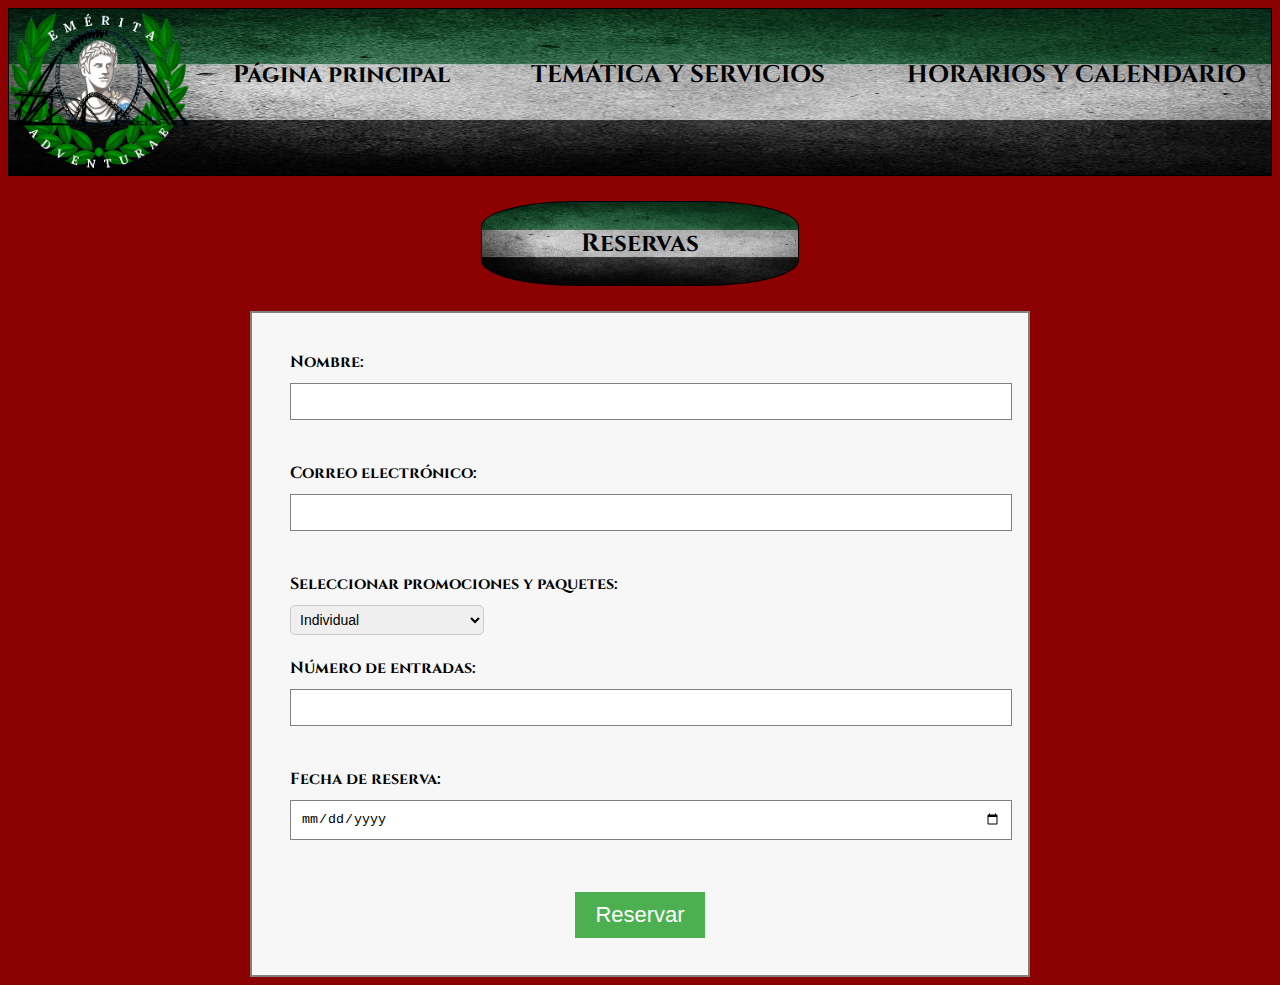
==== formulario.html @ ce1a5ba4 "Trabajo hasta ahora" ====
<!DOCTYPE html>
<html lang="en">
<head>
    <meta charset="UTF-8">
    <meta http-equiv="X-UA-Compatible" content="IE=edge">
    <meta name="viewport" content="width=device-width, initial-scale=1.0">
    <title>Formulario</title>

    <link rel="stylesheet" type="text/css" href="style3.css">

</head>
<body class="cuerpo">
    
    <div class="container">
        <div><img class="logo" src="Logos/Logo sin fondo.png"></div>
        <div class="Caja1"><a href="paginaprincipal.html" target="_blank" style="text-decoration: none; color: black;">Página principal</div></a>
        <div class="Caja2">TEMÁTICA Y SERVICIOS</div>
        <div class="Caja3">HORARIOS Y CALENDARIO</div>
    </div>
    
    <div class="cuadro">
        <p class="reservas">Reservas</p>
    </div>

    <form method="post" action="email.php">
        <label for="name">Nombre:</label>
        <input type="text" id="name" name="name"><br><br>

        <label for="email">Correo electrónico:</label>
        <input type="email" id="email" name="email"><br><br>

        <label for="contenidos">Seleccionar promociones y paquetes:</label>
        <select id="contenidos" name="contenidos">
            <option value="contenido1">Individual</option>
            <option value="contenido2">Duo</option>
            <option value="contenido3">Individual con pulsera</option>
            <option value="contenido4">Duo con pulsera</option>
            <option value="contenido3">Entrada de atracciones</option>
            <option value="contenido4">Hotel + Entrada</option>
            <option value="contenido3">Hotel + Entrada + Pulsera</option>
            <option value="contenido4">Pack Espectáculo</option>
            <option value="contenido3">Paquete Básico</option>
            <option value="contenido4">Paquete Premium</option>
            <option value="contenido3">Paquete Vip</option>
            <option value="contenido4">Promoción Grupo</option>
            <option value="contenido3">Promoción Cumpleaños</option>
        </select><br><br>


        <label for="tickets">Número de entradas:</label>
        <input type="number" id="tickets" name="tickets"><br><br>

        <label for="date">Fecha de reserva:</label>
        <input type="date" id="date" name="date"><br><br>

        <button type="submit">Reservar</button>
    </form>

</body>
</html>
---- style3.css ----
@font-face {
    font-family: Cinzel;
    src: url(Letras/Cinzel.ttf);
}

.cuerpo {
    background-color: darkred;
    font-family: Cinzel;
    font-weight: bold;
}
.container {
    background-image: url(Logos/Extremadura.jpg);
    background-size: 100% 100%;
    background-repeat: no-repeat;
    display: flex;
    flex-direction: row;
    width: 100%;
    height: 100%;
    box-sizing: border-box;
    margin: 0;
    padding: 0;
    border: 1px black solid;
    color: black;
    justify-content: space-between;
    margin-bottom: 2%;
}

.logo {
    width: 180px;
    height: auto;
}

.Caja1 {
    font-size: 150%;
    font-family: Cinzel;
    padding: 2%;
    text-align: center;
    margin-right: 2%;
    margin-left: 1%;
    margin-top: 2%;
    font-weight: bold;
}

.Caja1:hover {
    transform: scale(1.1);
    transition: transform 0.5s ease-in-out;
}

.Caja2 {
    font-size: 150%;
    font-family: Cinzel;
    padding: 2%;
    text-align: center;
    margin-right: 2%;
    font-weight: bold;
    margin-top: 2%;
}

.Caja2:hover {
    transform: scale(1.1);
    transition: transform 0.5s ease-in-out;
}

.Caja3 {
    font-size: 150%;
    font-family: Cinzel;
    padding: 2%;
    text-align: center;
    font-weight: bold;
    margin-top: 2%;
}

.Caja3:hover {
    transform: scale(1.1);
    transition: transform 0.5s ease-in-out;
}


.cuadro {
    background-image: url(Logos/Extremadura.jpg);
    background-size: 100% 100%;
    background-repeat: no-repeat;
    border: 1px black solid;
    border-radius: 30%;
    display: flex;
    flex-direction: row;
    justify-content: center;
    align-items: center;
    width: 25%;
    height: 20%;
    margin: auto;
    margin-top: 2%;
    margin-bottom: 2%;
}

.reservas {
    font-size: 25px;
    font-family: Cinzel;
    font-weight: bold;
    color: black;
}

form {
    border: 2px solid gray;
    padding: 3%;
    max-width: 700px;
    margin: 0 auto;
    background-color: #f7f7f7;
    transition: all 0.3s ease-in-out;
    margin-top: 2%;
}

form:hover {
    box-shadow: 0px 0px 10px rgba(0, 0, 0, 0.3);
}

label {
    display: block;
    font-weight: bold;
    margin-bottom: 10px;
}

input[type="text"],
input[type="email"],
input[type="number"],
input[type="date"] {
    border: 1px solid gray;
    padding: 10px;
    margin-bottom: 20px;
    width: 100%;
}

button[type="submit"] {
    background-color: #4CAF50;
    border: none;
    color: white;
    padding: 10px 20px;
    text-align: center;
    text-decoration: none;
    display: block;
    margin: 0 auto;
    font-size: 22px;
    margin-top: 10px;
    cursor: pointer;
}

button[type="submit"]:hover {
    background-color: #3e8e41;
}

label {
    display: block;
    font-size: 16px;
    font-weight: bold;
    margin-bottom: 10px;
}

select {
    font-size: 14px;
    padding: 5px;
    border: 1px solid #ccc;
    border-radius: 5px;
}
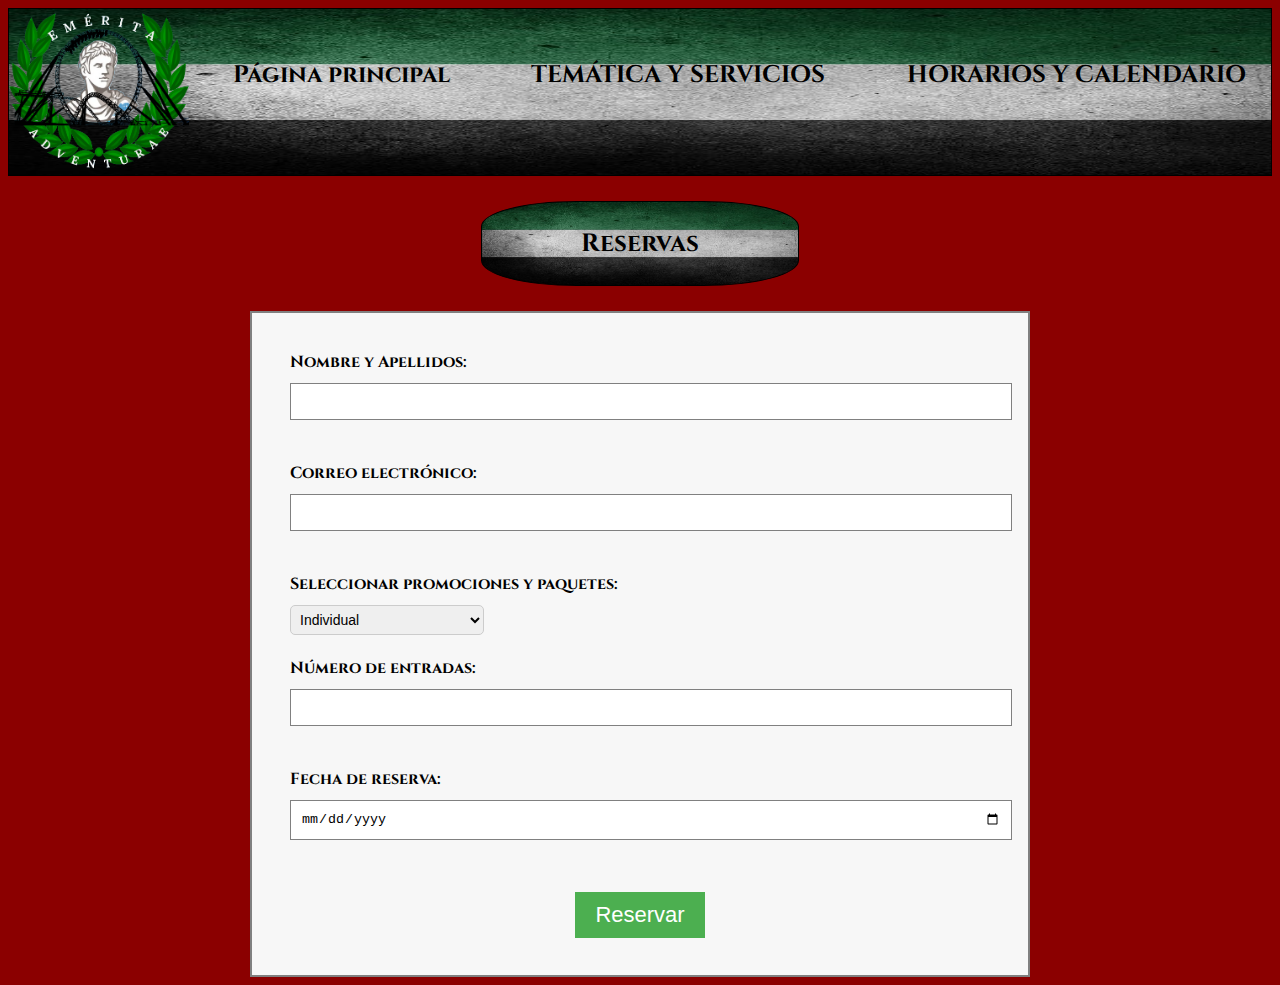
==== commit be856f43: "Edt formulario" ====
--- a/formulario.html
+++ b/formulario.html
@@ -13,7 +13,7 @@
     
     <div class="container">
         <div><img class="logo" src="Logos/Logo sin fondo.png"></div>
-        <div class="Caja1"><a href="paginaprincipal.html" target="_blank" style="text-decoration: none; color: black;">Página principal</div></a>
+        <div class="Caja1"><a href="Proyecto2.html" target="_blank" style="text-decoration: none; color: black;">Página principal</div></a>
         <div class="Caja2">TEMÁTICA Y SERVICIOS</div>
         <div class="Caja3">HORARIOS Y CALENDARIO</div>
     </div>
@@ -23,7 +23,7 @@
     </div>
 
     <form method="post" action="email.php">
-        <label for="name">Nombre:</label>
+        <label for="name">Nombre y Apellidos:</label>
         <input type="text" id="name" name="name"><br><br>
 
         <label for="email">Correo electrónico:</label>
